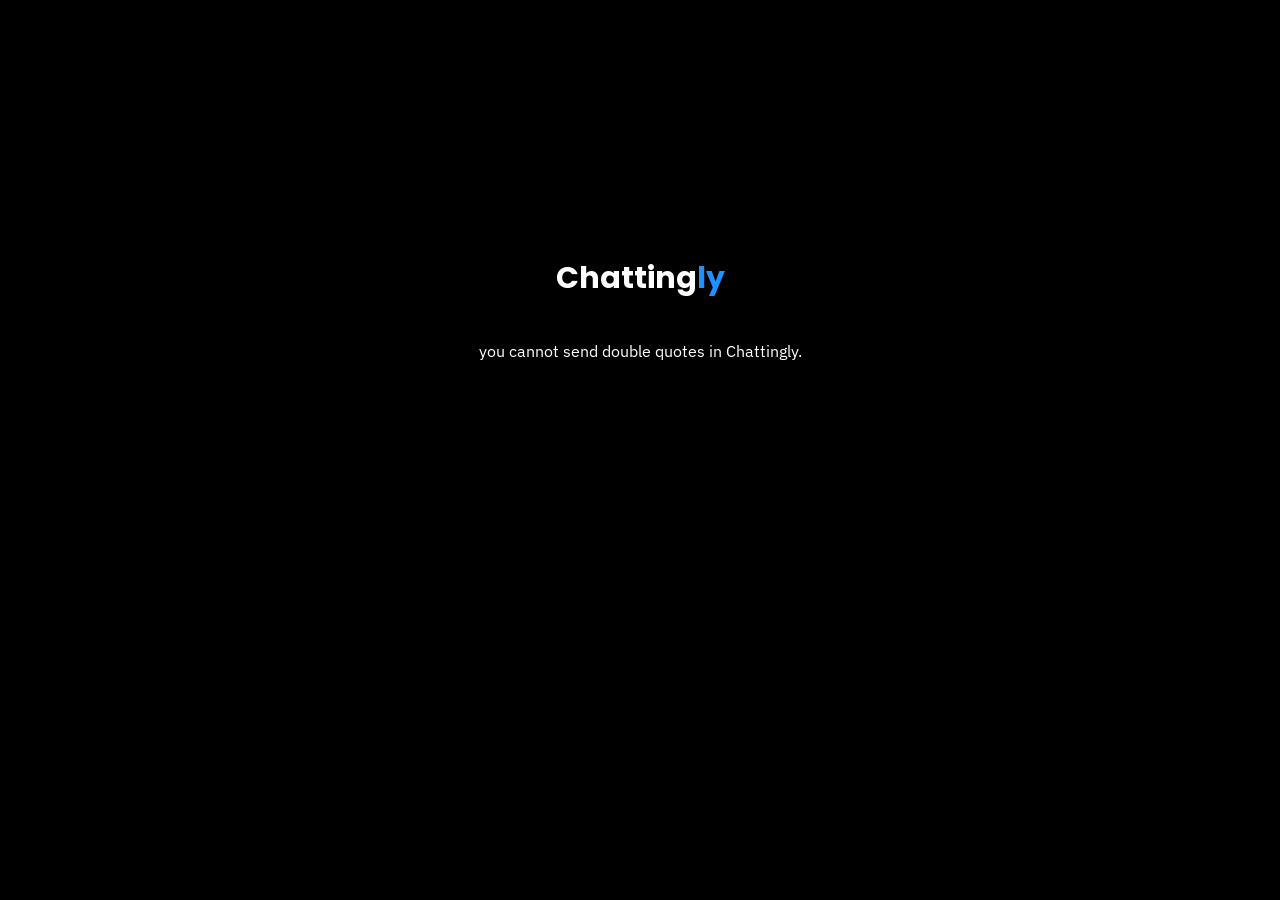
==== app/index.html @ 7ddf7298 "1.5" ====
<!DOCTYPE html>
<html lang="en" class='h-100'>

<head>
	<!-- Required meta tags -->
	<meta charset="utf-8">
	<meta name="viewport" content="width=device-width, initial-scale=1">
	<link rel="manifest" href="/app.webmanifest" />
	<link rel='icon'
		href='https://media.discordapp.net/attachments/911886961273348096/1081887631643791470/Untitled502_20230305160449.png?width=405&height=405'>
	<meta name="description"
		content="Upcoming Layout | Chattingly Let's you connect with all others, beyond the comfort zone!">
	<meta property="og:image"
		content="https://media.discordapp.net/attachments/911886961273348096/1081886285431574638/Untitled502_20230305155920.png?width=405&height=405">
	<link href='style.css' rel='stylesheet'>
	<link href="https://fonts.googleapis.com/icon?family=Material+Icons" rel="stylesheet">

	<title>Chattingly</title>

</head>

<body onfocus="focus()">
	<div id="overlay" style="text-align: center; padding-top:20vw; backdrop-filter: blur(5px);">
		<b class="titlea">Chatting<span style="color: dodgerblue">ly</span></b>
		<br><br><br>
		<a id="simt"></a>
	</div>
	<script>
		var facts = ["you cannot send double quotes in Chattingly.", "You can view the total members connected in the settings tab.", "The logo glows...", "you can hover messages to delete them from your device.", "you can simply start typing and we will focus the input automatically", "click enter while typing to send it.", "you can click on user badges.", "you can see your UID on your badge."]
		function on() {
			document.getElementById("overlay").style.display = "block";
			document.getElementById("simt").innerHTML = facts[Math.floor(Math.random() * facts.length) + 0];
		}

		function off() {
			document.getElementById("overlay").style.display = "none";
		}
	</script>
	<input id="aboutme" style="display: none;">
	<input id="icls" style="display: none;" type="color">
	<input id="username" style="display: none;">
	<script src="script.js" defer></script>
	<script src="/gl.js" defer></script>
	<div id="nav">
		<b class="title">Chatting<span style="color: dodgerblue">ly </span></b> BETA
		<div class="dropdown" style="float:right;">
			<b class="menuic dropbtn"><i class="material-icons">more_vert</i></b>
			<div class="dropdown-content">
				<a href="https://adthoughtsglobal.github.io/chattingly/"><i class="material-icons qusets">home</i> Home</a>
				<a onclick="document.getElementById('chat').innerHTML = '<p></p>'"><i
						class="material-icons qusets">delete_sweep</i> Clear Chat</a>
				<a onclick="openNav() "><i class="material-icons qusets">people</i> Member List</a>
				<a onclick="window.location.reload()"><i class="material-icons qusets">autorenew</i> Rejoin</a>
				<a onclick="location.href='https://adthoughtsglobal.github.io/chattingly/'"><i class="material-icons qusets">clear</i>Exit Group</a>
				<a onclick="location.href='https://discord.gg/guH5c5sT6w'"><i
						class="material-icons qusets">live_help</i>Support</a>
				<a onclick="refreshCSS()"><i
						class="material-icons qusets">repeat</i>Update CSS</a>
			</div>
		</div>
	</div>
	<div id="overlay2">
		<div class="custom-loader" style="margin: auto; margin-top: 180px"></div>
	</div>
	<script>
		function on2() {
			document.getElementById("overlay2").style.display = "block";
			document.getElementById("overlay2").style.opacity = "100%";
		}

		function off2() {
			document.getElementById("overlay2").style.opacity = "0%";
			document.getElementById("overlay2").style.display = "none";
		}
	</script>
	<div id="mySidenav" class="sidenav"></div>
	<div id="chat">
		<noscript>
			<p>No Javascript?</p>
			<img src="https://img.memegenerator.net/images/73374976.jpg" height="105px">
			<p>No, seriously, you need Javascript to access this site...</p>
		</noscript>
	</div>
	<div id="mess">
		<div class="drop2up">
		<input class="flex-item-left" id="message" placeholder="Send A Message.." autocomplete="off" onkeypress="knent()"
			onkeyup="fu2()" maxlength="100">
			
  <div class="drop2up-content" id="slashes">
    <a href="#" onclick="document.getElementById('message').value = '/img ' + prompt('Enter an image link: ') document.getElementById('send').click()">image - send and image</a>
  </div>
</div>
		<button class="flex-item-right" id="send" onclick="send()"><i class="material-icons">send</i></button><br>
		<a id="typing">...</a>
	</div>
	<script>
		function knent() {
			if (event.key === "Enter") {
				event.preventDefault();
				send();
			}
			if (document.getElementById("message").value.startsWith("/")) {
				document.getElementById("slashes").style.display = "block";
			} else {
				document.getElementById("slashes").style.display = "none";
			}
		};
	</script>
	<script>
		function openNav() {
			updatemem();
			document.getElementById("mySidenav").style.width = "250px";
			document.getElementById("main").style.marginLeft = "250px";
		}

		function closeNav() {
			document.getElementById("mySidenav").style.width = "0";
			document.getElementById("main").style.marginLeft = "0";
		}
	</script>

	<audio id="hh">
		<source src="https://cdn.discordapp.com/attachments/1087019533480493117/1087019533795082270/ping.mp3"
			type="audio/mp3">
	</audio>
	<div id="myModal7" class="modal7">
		<div class="modal-content7">
			<span class="close7">&times;</span>
			<p id="htoutmd">Some text in the Modal..</p>
		</div>
	</div>

	<script>
		var modal7 = document.getElementById("myModal7");

		var span7 = document.getElementsByClassName("close7")[0];

		function htmlout(value) {
			document.getElementById("htoutmd").innerHTML = value;
			modal7.style.display = "block";
		}

		span7.onclick = function () {
			modal7.style.display = "none";
		}

		window.onclick = function (event) {
			if (event.target == modal7) {
				modal7.style.display = "none";
			}
		}
	</script>

	<div id="myModal3" onclick="document.getElementById('myModal3').style.display = 'none';" class="modalmp">
		<div class="modalmp-content" style="-webkit-user-select: none;  -ms-user-select: none; user-select: none;"
			id="mpmoc">
			<h1 id="showout2">User</h1>
			<sup><kbd id="showout3">UID Is not available</kbd></sup>
			<p>Connected with <b class="title">Chatting<span style="color: dodgerblue">ly</span></b></p>
			<a id="uionoff">Loading...</a> | <div class="btngrp"><button class="btn5" onclick="pinghim()">Ping</button><button class="btn5" onclick="dmhim()">Direct Message</button></div>
			<hr>
			<p id="about" style="resize: none;" class='smptx'>A Random Person In Chattingly</p>
		</div>
	</div>
	<script>
		var modal3 = document.getElementById("myModal3");
		window.onclick = function (event) {
			if (event.target == modal3) {
				modal3.style.display = "none";
			}
		}
	</script>
	<!-- The Modal -->
	<div id="myModalim" class="modalim">
		<span class="closeim">&times;</span>
		<img class="modal-contentim" id="img01">
		<div id="captionim"></div>
	</div>
	<script>
		// Get the modal
		var modalim = document.getElementById("myModalim");
		// Get the image and insert it inside the modal - use its "alt" text as a caption
		var modalImg = document.getElementById("img01");
		var captionText = document.getElementById("captionim");
		function showimg(valim) {
			modalim.style.display = "block";
			modalImg.src = valim.src;
			captionText.innerHTML = valim.alt;
		}

		// Get the <span> element that closes the modal
		var spanim = document.getElementsByClassName("closeim")[0];

		// When the user clicks on <span> (x), close the modal
		spanim.onclick = function () {
			modalim.style.display = "none";
		}
	</script>
</body>
---- app/style.css ----
@import url('https://fonts.googleapis.com/css2?family=IBM+Plex+Sans:wght@500&display=swap&family=Poppins:wght@300');

:root {
  --main-color: #3498db;
}

html {
	scroll-behavior: smooth;
	width: 100%;
}

::-webkit-scrollbar {
	width: 2px;
}
::-webkit-scrollbar-track {
	background: black;
}

::-webkit-scrollbar-thumb {
	background: #7d7d7d;
}

::-webkit-scrollbar-thumb:hover {
	background: #525252;
}

body {
	background: rgb(14, 17, 20);
	font-family: 'IBM Plex Sans', sans-serif;
	color: #fff;
	user-select: none;
	margin: 0;
	transition: 0.2s;
}

#nav {
  background-color: #121212;
  padding: 15px;
	position: fixed;
	z-index: 50;
	width: calc(100vw - 27px);
}

.dropbtn {
	background-color: transparent;
	color: #fff;
  border: none;
  cursor: pointer;
}

.dropdown {
  position: relative;
  display: inline-block;
}

.dropdown-content {
  display: none;
  position: absolute;
  right: 0;
  min-width: 160px;
  box-shadow: rgba(50, 50, 93, 0.25) 0px 6px 12px -2px, rgba(0, 0, 0, 0.2) 0px 3px 7px -3px;
  z-index: 1;
	transform: translate(4px, 0px);
	border-radius: 5px;
	background-color: #242424;
	border: 1px solid grey;
}

.dropdown-content i {
	font-size: 20px;
    transform: translate(-5px, 4px);
}

.dropdown-content a {
  color: #fafafa;
  padding: 12px 16px;
  text-decoration: none;
  display: block;
	border-radius: 10px;
}

.dropdown-content a:hover {
	border-radius: 10px;
	background-color: #383838;
}

.dropdown:hover .dropdown-content {
  display: block;
}

.msgtxt {
	display: block;
    transform: translate(6px, 0px);
	border-radius: 5px;
  border: none;
  outline: 0;
  cursor: text;
	resize: none;
	width: 80%;
	color: #fff;
}

@keyframes example {
  0%   {text-shadow: 0px 0px 14px rgba(0, 171, 255, 1);}
  50%  {text-shadow: 0px 0px 2px rgba(0, 171, 255, 1);}
	100%   {text-shadow: 0px 0px 14px rgba(0, 171, 255, 1);}
}

.titlea {
	font-size: 30px;
	font-family: "poppins", sans-serif;
  animation-name: example;
  animation-duration: 1s;
  animation-iteration-count: infinite;
	margin-bottom: 60px;
}

.title {
	font-size: 18px;
	font-family: "poppins", sans-serif;
  animation-name: example;
  animation-duration: 2s;
  animation-iteration-count: infinite;
}

.unms {
	border-radius: 5px;
	padding: 2px 6px;
	background-color: transparent;
	color: #fff;
	font-size: 12px;
	margin-right: 10px;
	border: solid 1px transparent;
	transition: 0.2s;
}

.unms:hover {
	border: solid 1px #595959;
}
.mh {
	margin: 2px;
	border-radius: 10px;
	padding:5px;
	font-size: 15px;
	transition: background 0.5s;
}
.mh:hover {
	background-color: #171717;
}

.mh:hover .delbtn {
	display: inline-block;
}

.mh img {
	height: 200px;
	margin-top: 10px;
}

#mess {
    bottom: 0px;
    text-align: center;
    position: fixed;
    overflow-x: none;
    width: 100vw;
    z-index: 50;
    background-color: #121212;
    padding: 10px 0px;
	box-sizing: border-box;
}

#message {
    padding: 10px 10px;
    background-color: #212121;
    border: none;
    border-radius: 14px;
    color: #fff;
	  font-family: "IBM Plex Sans", sans-serif;
}

#message:focus {
	outline: none;
}

#send {
    border: none;
    border-radius: 14px;
	  padding: 4px 13px;
	  transition: background 0.2s;
	font-size: 8px;
	    transform: translate(0px, 5px);
}

#send:hover {
	background-color: var(--main-color);
	color: #fff;
}

#overlay {
  position: fixed;
  display: none;
  width: 100%;
  height: 100%;
  top: 0;
  left: 0;
  right: 0;
  bottom: 0;
  background-color: #000000;
  z-index: 98;
	color: #fff;
  cursor: pointer;
	text-align: center;
}

#simt {
	margin-top: 30px;
}

.bsp1 {
	background-color: transparent;
	border: 1px solid var(--main-color);
	color: #fff;
	border-radius: 5px;
	padding: 5px 10px;
}

.bsp1:hover {
	background-color: var(--main-color);
}

#chat {
	padding: 15px;
	padding-bottom: 100px;
	padding-top: 70px;
}

.datewith{
	font-size: 10px;
	opacity: 0%;
}

.mh:hover .datewith {
	opacity: 100%;
}

hr {
    border: 0;
    height: 0;
    border-top: 1px solid rgba(0, 0, 0, 0.1);
    border-bottom: 1px solid rgba(255, 255, 255, 0.2);
}

.infocon {
	padding: 15px 25px;
	box-shadow: rgba(50, 50, 93, 0.25) 0px 30px 60px -12px inset, rgba(0, 0, 0, 0.2) 0px 18px 36px -18px inset;
	background: rgb(31,42,64);
background: linear-gradient(18deg, var(--dark-color) 10%, var(--main-color) 89%);
	border-radius: 13px;
}

.delbtn {
	display: none;
	float: right; 
	color: #ffffff;
	border: 1px solid #4a4a4a;
	background-color: transparent;
	border-radius: 5px;
	margin-left: 5px;
	padding: 3px;
}

.delbtn material-icons {
    transform: translate(1px, 2px);
}

button {
	transition: 0.2s;
	font-family: "poppins", sans-serif;
}

input {
	transition: 0.2s;
	font-family: "poppins", sans-serif;
}

.img-thumbnail:hover {
	filter: brightness(110%);
}


.sidenav {
  height: 100%;
  width: 0;
  position: fixed;
  z-index: 60;
  top: 0;
  right: 0;
  background-color: #111;
  overflow-x: hidden;
  transition: 0.5s;
  padding-top: 60px;
}

.sidenav a {
  padding: 8px 8px 8px 32px;
  text-decoration: none;
  font-size: 25px;
  color: #818181;
  display: block;
  transition: 0.2s;
}

.sidenav a:hover {
  color: #f1f1f1;
}

.sidenav .closebtn {
  position: absolute;
  top: 0;
  left: 25px;
  font-size: 36px;
  margin-right: 50px;
}


/* The Modal (background) */
.modalmp {
  display: none; /* Hidden by default */
  position: fixed; /* Stay in place */
  z-index: 1; /* Sit on top */
  padding-top: 70px; /* Location of the box */
  left: 0;
  top: 0;
  width: 100%; /* Full width */
  height: 100%; /* Full height */
  overflow: auto; /* Enable scroll if needed */
  background-color: rgba(0,0,0,0.4); /* Black w/ opacity */
}

/* Modal Content */
.modalmp-content {
	color: #fff;
  margin: auto;
  padding: 2px 20px;
	height: 326px;
  border: 1px solid #888;
  width: 50vw;
  object-fit: scale-down;
	padding-bottom: 10px;
	border-radius: 15px;
	transition: 0.2s;
}

.custom-loader {
  width:25px;
  height:25px;
  border-radius:50%;
	margin: auto;
  border:4px solid;
  border-color:#5EC7F4 #0000;
  animation:s1 0.5s infinite;
}
@keyframes s1 {to{transform: rotate(.5turn)}}

#overlay2 {
	transition: 0.2s;
  position: fixed; /* Sit on top of the page content */
  opacity: 0%;
	display: none;
  width: 100%; /* Full width (cover the whole page) */
  height: 100%; /* Full height (cover the whole page) */
  top: 0;
  left: 0;
  right: 0;
  bottom: 0;
  backdrop-filter: blur(5px) ; /* Black background with opacity */
  z-index: 99; /* Specify a stack order in case you're using a different order for other elements */
}

.modal7 {
  display: none; /* Hidden by default */
  position: fixed; /* Stay in place */
  z-index: 1; /* Sit on top */
  padding-top: 100px; /* Location of the box */
  left: 0;
  top: 0;
  width: 100%; /* Full width */
  height: 100%; /* Full height */
  overflow: auto; /* Enable scroll if needed */
  background-color: rgb(0,0,0); /* Fallback color */
  background-color: rgba(0,0,0,0.4); /* Black w/ opacity */
}

/* Modal Content */
.modal-content7 {
  background-color: #fefefe;
  margin: auto;
  padding: 20px;
  border: 1px solid #888;
  width: 80%;
}

/* The Close Button */
.close7 {
  color: #aaaaaa;
  float: right;
  font-size: 28px;
  font-weight: bold;
}

.close7:hover,
.close7:focus {
  color: #000;
  text-decoration: none;
  cursor: pointer;
}

.flex-container {
  display: flex;
  flex-direction: row;
  font-size: 30px;
  text-align: center;
}

.flex-item-left {
  background-color: #f1f1f1;
  padding: 10px;
  width: calc(70vw - 0px);
}

.flex-item-right {
  width: 15vw;
}

#about {
	padding: 10px;
	border-radius: 10px;
	background-color: #141414;
}


@media screen and (max-width: 400px) {
	.modalmp-content{
		width: 80vw;
		height: 400px;
	}
}


#myImg {
  border-radius: 5px;
  cursor: pointer;
  transition: 0.2s;
}

#myImg:hover {opacity: 0.7;}

/* The Modal (background) */
.modalim {
  display: none; /* Hidden by default */
  position: fixed; /* Stay in place */
  z-index: 99; /* Sit on top */
  padding-top: 100px; /* Location of the box */
  left: 0;
  top: 0;
  width: 100%; /* Full width */
  height: 100%; /* Full height */
  overflow: auto; /* Enable scroll if needed */
  background-color: rgb(0,0,0); /* Fallback color */
  background-color: rgba(0,0,0,0.9); /* Black w/ opacity */
}

/* Modal Content (image) */
.modal-contentim {
  margin: auto;
  display: block;
  width: 80%;
  max-width: 700px;
}

/* Caption of Modal Image */
#captionim {
  margin: auto;
  display: block;
  width: 80%;
  max-width: 700px;
  text-align: center;
  color: #ccc;
  padding: 10px 0;
  height: 150px;
}

/* Add Animation */
.modal-contentim, #captionim {  
  -webkit-animation-name: zoom;
  -webkit-animation-duration: 0.6s;
  animation-name: zoom;
  animation-duration: 0.2s;
}

@-webkit-keyframes zoom {
  from {transform: scale(0.6) rotateX(-34deg) rotateY(-40deg) rotateZ(0deg) translateX(-60px) translateY(0px) translateZ(0px) skewX(0deg) skewY(0deg);} 
  to {transform: scale(1) rotateX(0deg) rotateY(0deg) rotateZ(0deg) translateX(0px) translateY(0px) translateZ(0px) skewX(0deg) skewY(0deg);
}
}

@keyframes zoom {
  from {transform: scale(0.6) rotateX(-34deg) rotateY(-40deg) rotateZ(0deg) translateX(-60px) translateY(0px) translateZ(0px) skewX(0deg) skewY(0deg);} 
  to {transform: scale(1) rotateX(0deg) rotateY(0deg) rotateZ(0deg) translateX(0px) translateY(0px) translateZ(0px) skewX(0deg) skewY(0deg);
}
}

/* The Close Button */
.closeim {
  position: absolute;
  top: 15px;
  right: 35px;
  color: #f1f1f1;
  font-size: 40px;
  font-weight: bold;
  transition: 0.2s;
}

.closeim:hover,
.closeim:focus {
  color: #bbb;
  text-decoration: none;
  cursor: pointer;
}

/* 100% Image Width on Smaller Screens */
@media only screen and (max-width: 700px){
  .modal-contentim {
    width: 100%;
  }
}

.delbtn:hover {
	background-color: var(--main-color);
}

.enex {
	transform: translate(0px, 2px);
	color: #00c200;
}

.enexl {
	transform: translate(0px, 3px);
	color: #c21300;
}

.menuic2{
	transform: translate(30px, 12px);
    float: left;
}

.btn5 {
  border-radius: 5px;
  font-size: 13px;
	border: none;
  background-color: transparent;
  color: white;
  transition: 0.2s;
}

.btn5:hover {
  text-decoration: underline;
}

.btngrp {
	background-color: #0d0d0d;
	display: inline-block;
	border-radius: 5px;
}

#uionoff {
	width: 71px;
	display: inline-block;
}

@keyframes google-loading {
  0% {
    transform: rotate(0deg);
    animation-timing-function: linear;
  }
  25% {
    transform: rotate(90deg);
    animation-timing-function: ease-in;
  }
  50% {
    transform: rotate(180deg);
    animation-timing-function: linear;
  }
  75% {
    transform: rotate(270deg);
    animation-timing-function: ease-out;
  }
  100% {
    transform: rotate(360deg);
    animation-timing-function: linear;
  }
}

.google-loading-container {
  position: fixed;
  width: 10px;
  height: 10px;
  justify-content: center;
  align-items: center;
  transform-origin: center center;
	transform: translate(21px, -13px);
}

.google-loading {
  width: 10px;
  height: 10px;
  border-radius: 50%;
  border: 4px solid var(--main-color);
  border-top-color: transparent;
  animation: google-loading 0.5s linear infinite;
}

.drop2up {
  position: relative;
  display: inline-block;
	border-radius: 10px;
}

.drop2up-content {
  display: none;
  position: absolute;
  background-color: #1c1c1c;
  min-width: 160px;
  bottom: 50px;
  z-index: 1;
	border-radius: 10px;
}

.drop2up-content a {
  color: white;
  padding: 12px 16px;
  text-decoration: none;
  display: block;
	background-color: #171717;
	border-radius: 10px;
}

.drop2up-content a:hover {
	background-color: #292929;
	border-radius: 10px;
}
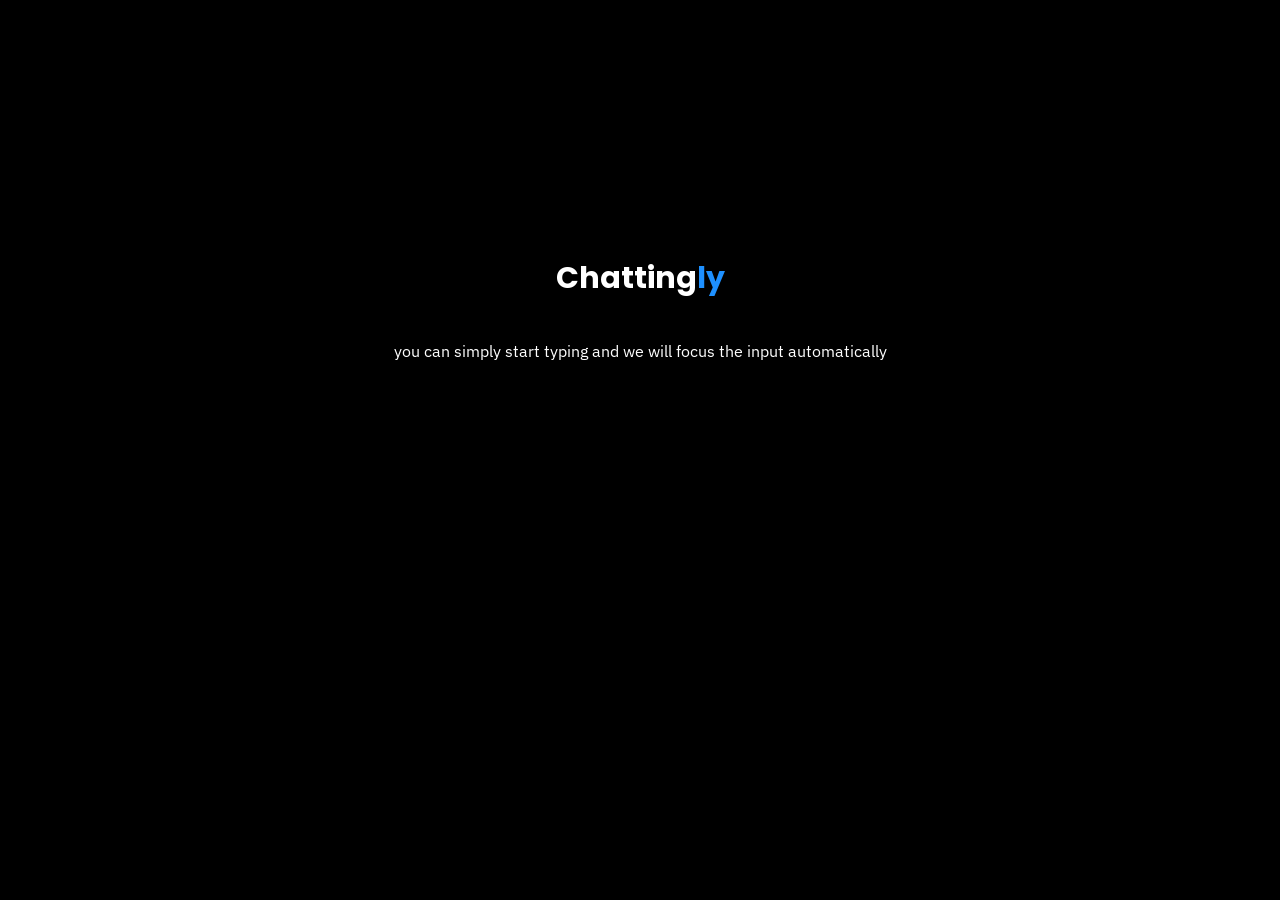
==== commit c160317e: "git to net fixes" ====
--- a/app/index.html
+++ b/app/index.html
@@ -46,12 +46,12 @@
 		<div class="dropdown" style="float:right;">
 			<b class="menuic dropbtn"><i class="material-icons">more_vert</i></b>
 			<div class="dropdown-content">
-				<a href="https://adthoughtsglobal.github.io/chattingly/"><i class="material-icons qusets">home</i> Home</a>
+				<a href="/"><i class="material-icons qusets">home</i> Home</a>
 				<a onclick="document.getElementById('chat').innerHTML = '<p></p>'"><i
 						class="material-icons qusets">delete_sweep</i> Clear Chat</a>
 				<a onclick="openNav() "><i class="material-icons qusets">people</i> Member List</a>
 				<a onclick="window.location.reload()"><i class="material-icons qusets">autorenew</i> Rejoin</a>
-				<a onclick="location.href='https://adthoughtsglobal.github.io/chattingly/'"><i class="material-icons qusets">clear</i>Exit Group</a>
+				<a onclick="location.href='/'"><i class="material-icons qusets">clear</i>Exit Group</a>
 				<a onclick="location.href='https://discord.gg/guH5c5sT6w'"><i
 						class="material-icons qusets">live_help</i>Support</a>
 				<a onclick="refreshCSS()"><i
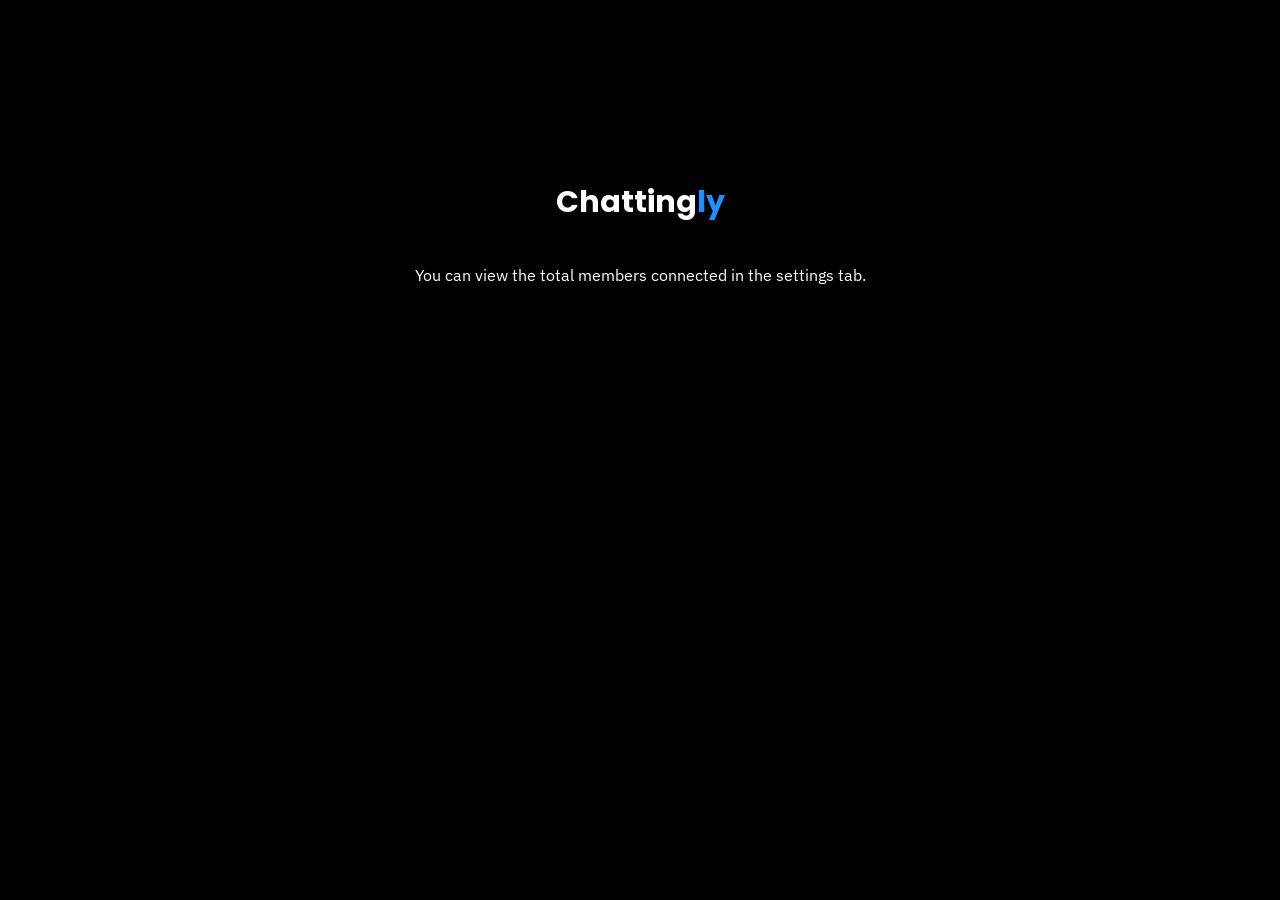
==== commit de102834: "made loading padding better" ====
--- a/app/index.html
+++ b/app/index.html
@@ -20,7 +20,7 @@
 </head>
 
 <body onfocus="focus()">
-	<div id="overlay" style="text-align: center; padding-top:20vw; backdrop-filter: blur(5px);">
+	<div id="overlay" style="text-align: center; padding-top:20vh; backdrop-filter: blur(5px);">
 		<b class="titlea">Chatting<span style="color: dodgerblue">ly</span></b>
 		<br><br><br>
 		<a id="simt"></a>
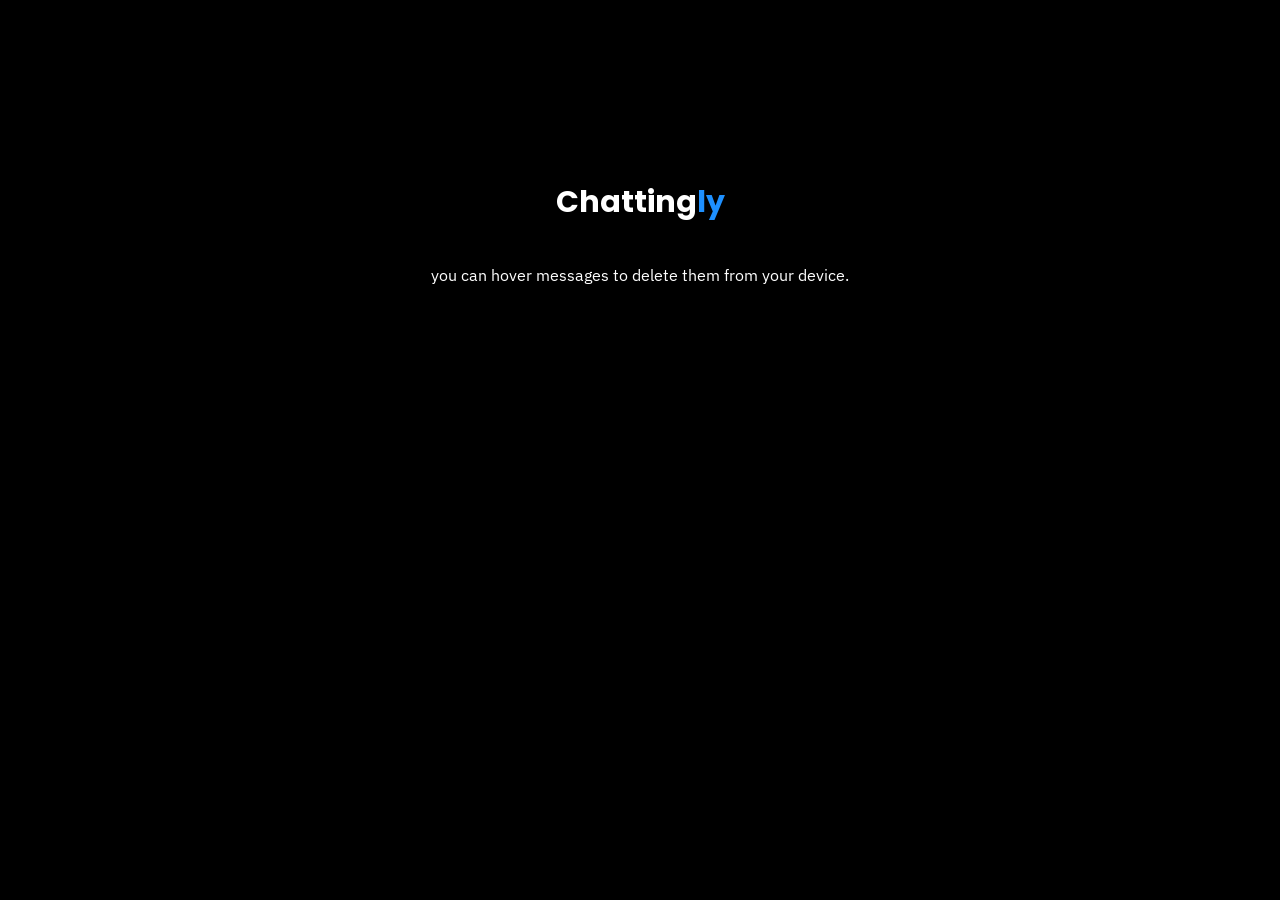
==== commit 4c6666b1: "Update index.html" ====
--- a/app/index.html
+++ b/app/index.html
@@ -5,7 +5,7 @@
 	<!-- Required meta tags -->
 	<meta charset="utf-8">
 	<meta name="viewport" content="width=device-width, initial-scale=1">
-	<link rel="manifest" href="/app.webmanifest" />
+	<link rel="manifest" href="manifest.json" />
 	<link rel='icon'
 		href='https://media.discordapp.net/attachments/911886961273348096/1081887631643791470/Untitled502_20230305160449.png?width=405&height=405'>
 	<meta name="description"
@@ -196,4 +196,4 @@
 			modalim.style.display = "none";
 		}
 	</script>
-</body>+</body>
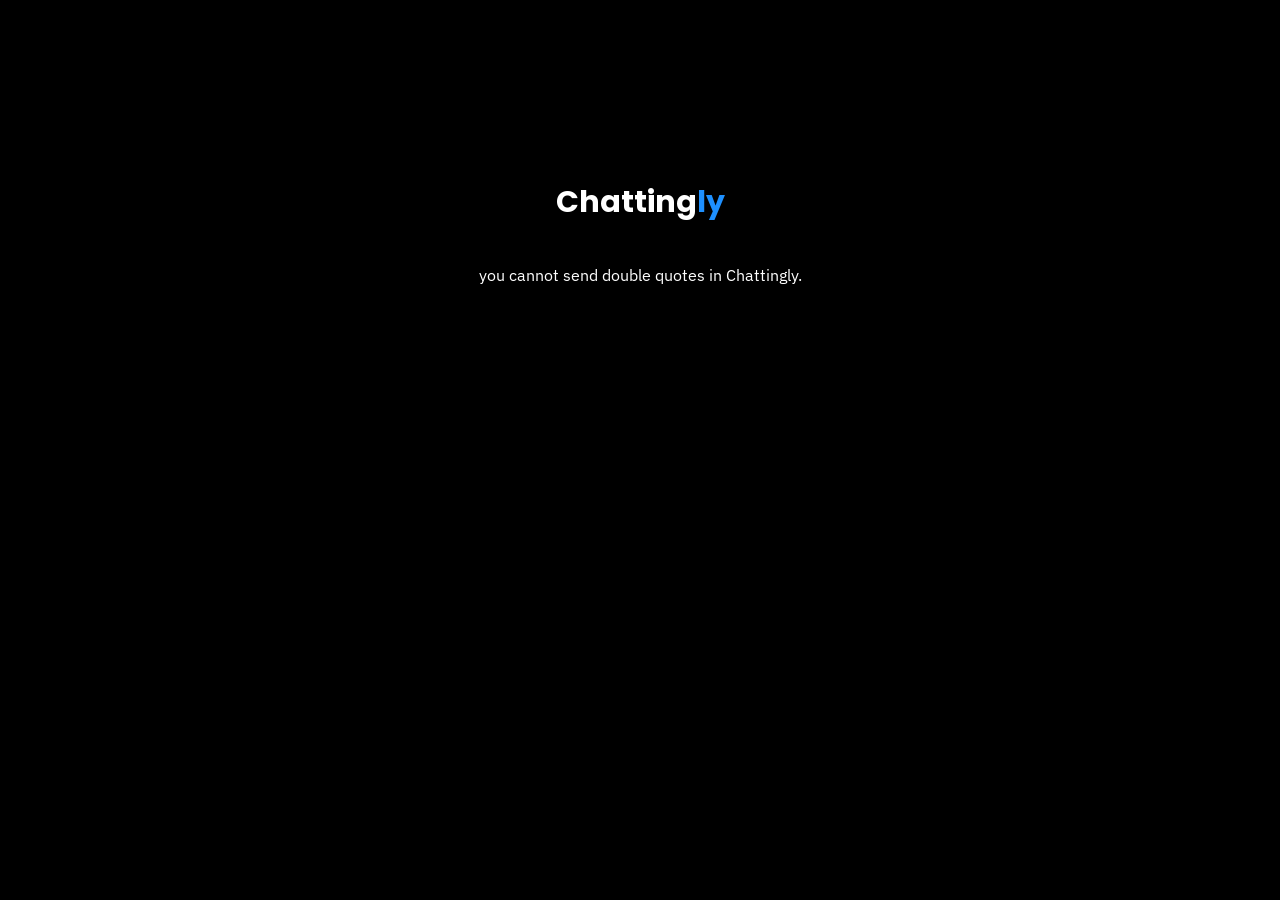
==== commit 56437ab6: "Update index.html" ====
--- a/app/index.html
+++ b/app/index.html
@@ -5,7 +5,7 @@
 	<!-- Required meta tags -->
 	<meta charset="utf-8">
 	<meta name="viewport" content="width=device-width, initial-scale=1">
-	<link rel="manifest" href="manifest.json" />
+	<link rel="manifest" href="/manifest.json" />
 	<link rel='icon'
 		href='https://media.discordapp.net/attachments/911886961273348096/1081887631643791470/Untitled502_20230305160449.png?width=405&height=405'>
 	<meta name="description"
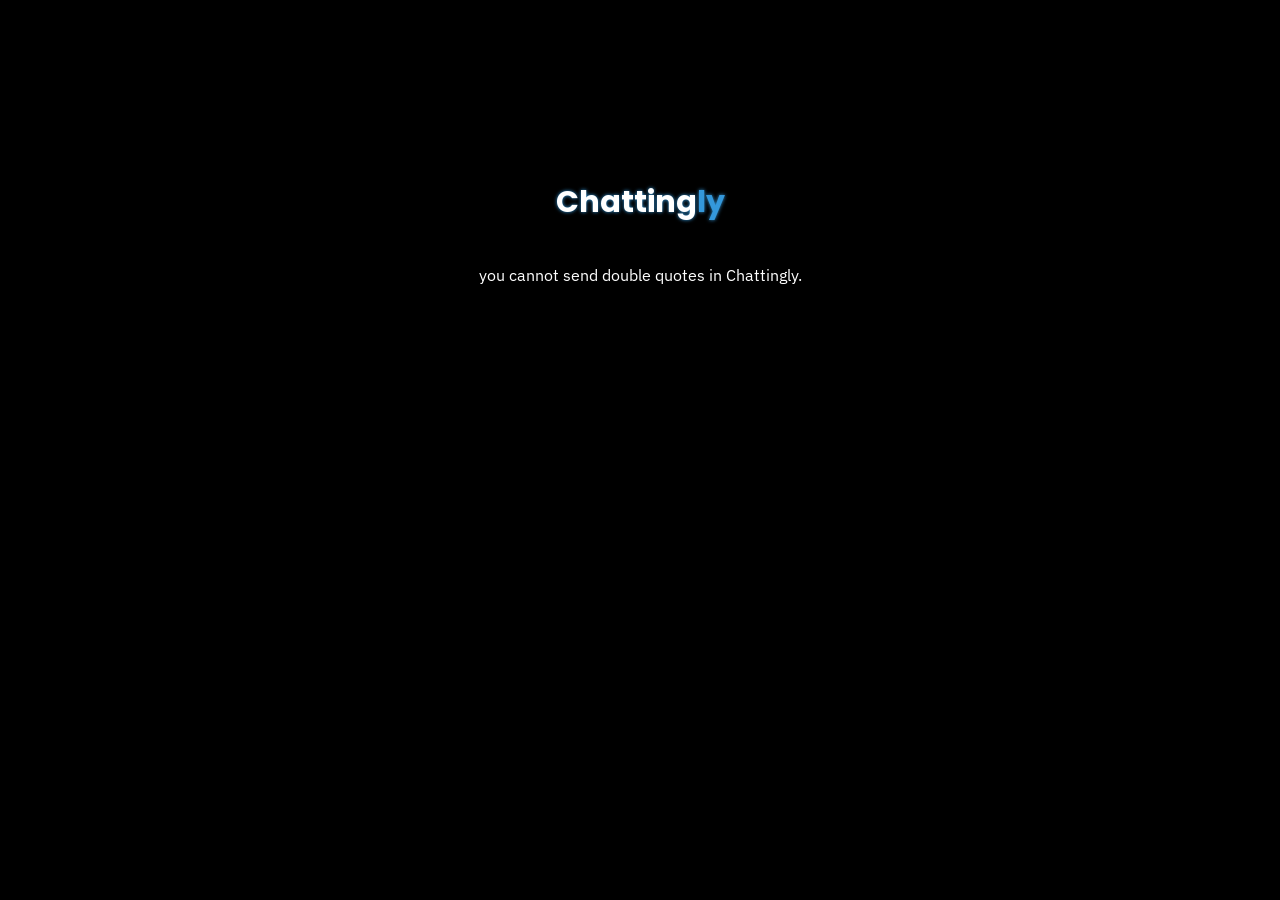
==== commit a5bd7d90: "11" ====
--- a/app/index.html
+++ b/app/index.html
@@ -5,7 +5,8 @@
 	<!-- Required meta tags -->
 	<meta charset="utf-8">
 	<meta name="viewport" content="width=device-width, initial-scale=1">
-	<link rel="manifest" href="/manifest.json" />
+	<link rel="manifest" href="/app.webmanifest" />
+	<meta name="google-site-verification" content="6eI-oO5eIMB2N2yrKK-TK0tdwG3aLXRHWWMuQHT83Uk" />
 	<link rel='icon'
 		href='https://media.discordapp.net/attachments/911886961273348096/1081887631643791470/Untitled502_20230305160449.png?width=405&height=405'>
 	<meta name="description"
@@ -21,19 +22,28 @@
 
 <body onfocus="focus()">
 	<div id="overlay" style="text-align: center; padding-top:20vh; backdrop-filter: blur(5px);">
-		<b class="titlea">Chatting<span style="color: dodgerblue">ly</span></b>
+		<b class="titlea">Chatting<span style="color: var(--main-color);">ly</span></b>
 		<br><br><br>
 		<a id="simt"></a>
 	</div>
-	<script>
-		var facts = ["you cannot send double quotes in Chattingly.", "You can view the total members connected in the settings tab.", "The logo glows...", "you can hover messages to delete them from your device.", "you can simply start typing and we will focus the input automatically", "click enter while typing to send it.", "you can click on user badges.", "you can see your UID on your badge."]
+	<div id="mother">
+	<script>
+		var facts = ["you cannot send double quotes in Chattingly.", "You can view the total members connected in the settings tab.", "The logo glows...", "you can hover messages to delete them from your device.", "you can simply start typing and we will focus the input automatically", "click enter while typing to send it.", "you can click on user badges.", "you can see your UID on your badge.", "type in a slash followed by anything for a slash command"]
 		function on() {
+			document.getElementById("overlay").style.opacity= "0%";
 			document.getElementById("overlay").style.display = "block";
+			document.getElementById("overlay").style.opacity= "100%";
 			document.getElementById("simt").innerHTML = facts[Math.floor(Math.random() * facts.length) + 0];
 		}
 
 		function off() {
-			document.getElementById("overlay").style.display = "none";
+			document.getElementById("overlay").style.opacity = "100%";
+			document.getElementById("overlay").style.display = "block";
+			document.getElementById("overlay").style.opacity = "0%";
+			setTimeout(function() {
+  document.getElementById("overlay").style.display = "none";
+}, 500);
+
 		}
 	</script>
 	<input id="aboutme" style="display: none;">
@@ -42,7 +52,7 @@
 	<script src="script.js" defer></script>
 	<script src="/gl.js" defer></script>
 	<div id="nav">
-		<b class="title">Chatting<span style="color: dodgerblue">ly </span></b> BETA
+		<b class="title" onclick="location.href = '/'">Chatting<span style="color: var(--main-color);">ly </span></b> BETA
 		<div class="dropdown" style="float:right;">
 			<b class="menuic dropbtn"><i class="material-icons">more_vert</i></b>
 			<div class="dropdown-content">
@@ -51,14 +61,31 @@
 						class="material-icons qusets">delete_sweep</i> Clear Chat</a>
 				<a onclick="openNav() "><i class="material-icons qusets">people</i> Member List</a>
 				<a onclick="window.location.reload()"><i class="material-icons qusets">autorenew</i> Rejoin</a>
-				<a onclick="location.href='/'"><i class="material-icons qusets">clear</i>Exit Group</a>
 				<a onclick="location.href='https://discord.gg/guH5c5sT6w'"><i
 						class="material-icons qusets">live_help</i>Support</a>
-				<a onclick="refreshCSS()"><i
-						class="material-icons qusets">repeat</i>Update CSS</a>
+				<a onclick="refreshCSS()"><i class="material-icons qusets">repeat</i>Update CSS</a>
+				<!--<a onclick="document.getElementById('myDialogs').showModal(); "><i
+						class="material-icons qusets">settings_applications</i> Settings</a>-->
 			</div>
 		</div>
 	</div>
+	<dialog id="myDialogs">
+		<h1>Settings</h1>
+		<div class="square-div" onclick="document.getElementById('myDialogs').close();">
+			<i class="material-icons qusets">close</i>
+			<span class="label">Close</span>
+		</div>
+
+		<div class="square-div">
+  <label class="option">
+    <input type="checkbox">
+    <span class="checkmark"></span><br>
+    <span class="label">Ping Sounds on all messages</span>
+  </label>
+</div>
+
+	</dialog>
+
 	<div id="overlay2">
 		<div class="custom-loader" style="margin: auto; margin-top: 180px"></div>
 	</div>
@@ -83,13 +110,15 @@
 	</div>
 	<div id="mess">
 		<div class="drop2up">
-		<input class="flex-item-left" id="message" placeholder="Send A Message.." autocomplete="off" onkeypress="knent()"
-			onkeyup="fu2()" maxlength="100">
-			
-  <div class="drop2up-content" id="slashes">
-    <a href="#" onclick="document.getElementById('message').value = '/img ' + prompt('Enter an image link: ') document.getElementById('send').click()">image - send and image</a>
-  </div>
-</div>
+			<input class="flex-item-left" id="message" placeholder="Send A Message.." autocomplete="off"
+				onkeypress="knent()" onkeyup="fu2()" maxlength="100">
+
+			<div class="drop2up-content" id="slashes">
+				<a onclick="insertimg()">image - send and image</a>
+				<a onclick="navigator.vibrate([100, 200, 100, 200, 300, 200, 100, 200, 100, 200, 300, 200, 100, 200, 100, 200, 300, 200]);
+">Make a funny vibration</a>
+			</div>
+		</div>
 		<button class="flex-item-right" id="send" onclick="send()"><i class="material-icons">send</i></button><br>
 		<a id="typing">...</a>
 	</div>
@@ -157,7 +186,9 @@
 			<h1 id="showout2">User</h1>
 			<sup><kbd id="showout3">UID Is not available</kbd></sup>
 			<p>Connected with <b class="title">Chatting<span style="color: dodgerblue">ly</span></b></p>
-			<a id="uionoff">Loading...</a> | <div class="btngrp"><button class="btn5" onclick="pinghim()">Ping</button><button class="btn5" onclick="dmhim()">Direct Message</button></div>
+			<a id="uionoff">Loading...</a> | <div class="btngrp"><button class="btn5"
+					onclick="pinghim()">Ping</button><button class="btn5" onclick="dmhim()">Direct Message</button>
+			</div>
 			<hr>
 			<p id="about" style="resize: none;" class='smptx'>A Random Person In Chattingly</p>
 		</div>
@@ -196,4 +227,5 @@
 			modalim.style.display = "none";
 		}
 	</script>
-</body>
+	</div>
+</body>
--- a/app/style.css
+++ b/app/style.css
@@ -1,7 +1,7 @@
 @import url('https://fonts.googleapis.com/css2?family=IBM+Plex+Sans:wght@500&display=swap&family=Poppins:wght@300');
 
 :root {
-  --main-color: #3498db;
+	--main-color: #3498db;
 }
 
 html {
@@ -12,6 +12,7 @@
 ::-webkit-scrollbar {
 	width: 2px;
 }
+
 ::-webkit-scrollbar-track {
 	background: black;
 }
@@ -25,7 +26,7 @@
 }
 
 body {
-	background: rgb(14, 17, 20);
+	background: rgb(28 28 28);
 	font-family: 'IBM Plex Sans', sans-serif;
 	color: #fff;
 	user-select: none;
@@ -34,48 +35,51 @@
 }
 
 #nav {
-  background-color: #121212;
-  padding: 15px;
-	position: fixed;
-	z-index: 50;
-	width: calc(100vw - 27px);
+    padding: 15px;
+    position: fixed;
+    z-index: 50;
+    width: calc(100vw - 59px);
+    background-color: rgba(46, 46, 46, 0.5);
+    margin: 15px;
+    border-radius: 10px;
+    backdrop-filter: blur(13px);
 }
 
 .dropbtn {
 	background-color: transparent;
 	color: #fff;
-  border: none;
-  cursor: pointer;
+	border: none;
+	cursor: pointer;
 }
 
 .dropdown {
-  position: relative;
-  display: inline-block;
+	position: relative;
+	display: inline-block;
 }
 
 .dropdown-content {
-  display: none;
-  position: absolute;
-  right: 0;
-  min-width: 160px;
-  box-shadow: rgba(50, 50, 93, 0.25) 0px 6px 12px -2px, rgba(0, 0, 0, 0.2) 0px 3px 7px -3px;
-  z-index: 1;
-	transform: translate(4px, 0px);
-	border-radius: 5px;
-	background-color: #242424;
-	border: 1px solid grey;
+	display: none;
+    position: absolute;
+    right: 0;
+    min-width: 160px;
+    box-shadow: rgba(50, 50, 93, 0.25) 0px 6px 12px -2px, rgba(0, 0, 0, 0.3) 0px 3px 7px -3px;
+    z-index: 1;
+    border-radius: 10px;
+    background-color: #242424;
+    transform: translate(14px, 28px);
+    border: 1px solid grey;
 }
 
 .dropdown-content i {
 	font-size: 20px;
-    transform: translate(-5px, 4px);
+	transform: translate(-5px, 4px);
 }
 
 .dropdown-content a {
-  color: #fafafa;
-  padding: 12px 16px;
-  text-decoration: none;
-  display: block;
+	color: #fafafa;
+	padding: 12px 16px;
+	text-decoration: none;
+	display: block;
 	border-radius: 10px;
 }
 
@@ -85,42 +89,51 @@
 }
 
 .dropdown:hover .dropdown-content {
-  display: block;
+	display: block;
 }
 
 .msgtxt {
 	display: block;
-    transform: translate(6px, 0px);
+	transform: translate(6px, 0px);
 	border-radius: 5px;
-  border: none;
-  outline: 0;
-  cursor: text;
+	border: none;
+	outline: 0;
+	cursor: text;
 	resize: none;
 	width: 80%;
 	color: #fff;
 }
 
 @keyframes example {
-  0%   {text-shadow: 0px 0px 14px rgba(0, 171, 255, 1);}
-  50%  {text-shadow: 0px 0px 2px rgba(0, 171, 255, 1);}
-	100%   {text-shadow: 0px 0px 14px rgba(0, 171, 255, 1);}
+	0% {
+		text-shadow: 0px 0px 14px var(--main-color);
+	}
+
+	50% {
+		text-shadow: 0px 0px 2px var(--main-color);
+	}
+
+	100% {
+		text-shadow: 0px 0px 14px var(--main-color);
+	}
 }
 
 .titlea {
 	font-size: 30px;
 	font-family: "poppins", sans-serif;
-  animation-name: example;
-  animation-duration: 1s;
-  animation-iteration-count: infinite;
+	animation-name: example;
+	animation-duration: 1s;
+	animation-iteration-count: infinite;
 	margin-bottom: 60px;
 }
 
 .title {
 	font-size: 18px;
 	font-family: "poppins", sans-serif;
-  animation-name: example;
-  animation-duration: 2s;
-  animation-iteration-count: infinite;
+	animation-name: example;
+	animation-duration: 2s;
+	animation-iteration-count: infinite;
+	cursor: pointer;
 }
 
 .unms {
@@ -137,13 +150,15 @@
 .unms:hover {
 	border: solid 1px #595959;
 }
+
 .mh {
 	margin: 2px;
 	border-radius: 10px;
-	padding:5px;
+	padding: 5px;
 	font-size: 15px;
 	transition: background 0.5s;
 }
+
 .mh:hover {
 	background-color: #171717;
 }
@@ -158,24 +173,27 @@
 }
 
 #mess {
-    bottom: 0px;
+	bottom: 0px;
     text-align: center;
     position: fixed;
-    overflow-x: none;
-    width: 100vw;
+    overflow-x: hidden;
+    width: calc(100vw - 20px);
     z-index: 50;
-    background-color: #121212;
+    border-radius: 16px;
+    background-color: rgba(46, 46, 46, 0.5);
     padding: 10px 0px;
-	box-sizing: border-box;
+    box-sizing: border-box;
+    backdrop-filter: blur(3px);
+    margin: 10px;
 }
 
 #message {
-    padding: 10px 10px;
-    background-color: #212121;
-    border: none;
-    border-radius: 14px;
-    color: #fff;
-	  font-family: "IBM Plex Sans", sans-serif;
+	padding: 10px 10px;
+	background-color: #212121;
+	border: 1px solid grey;
+	border-radius: 10px;
+	color: #fff;
+	font-family: "IBM Plex Sans", sans-serif;
 }
 
 #message:focus {
@@ -183,33 +201,41 @@
 }
 
 #send {
-    border: none;
-    border-radius: 14px;
-	  padding: 4px 13px;
-	  transition: background 0.2s;
+	border-radius: 10px;
+	padding: 6.5px 22px;
+	background-color: #171717;
+	transition: background 0.2s;
 	font-size: 8px;
-	    transform: translate(0px, 5px);
+	transform: translate(0px, 2px);
+	color: #fff;
+	border: 1px solid grey;
+}
+
+#send i {
+	font-size: 20px;
+	transform: translate(-10px, 3px);
 }
 
 #send:hover {
-	background-color: var(--main-color);
+	border: 1px solid var(--dark-color);
 	color: #fff;
 }
 
 #overlay {
-  position: fixed;
-  display: none;
-  width: 100%;
-  height: 100%;
-  top: 0;
-  left: 0;
-  right: 0;
-  bottom: 0;
-  background-color: #000000;
-  z-index: 98;
-	color: #fff;
-  cursor: pointer;
+	position: fixed;
+	display: none;
+	width: 100%;
+	height: 100%;
+	top: 0;
+	left: 0;
+	right: 0;
+	bottom: 0;
+	background-color: #000000;
+	z-index: 98;
+	color: #fff;
+	cursor: pointer;
 	text-align: center;
+	transition: 0.2s;
 }
 
 #simt {
@@ -217,15 +243,17 @@
 }
 
 .bsp1 {
-	background-color: transparent;
-	border: 1px solid var(--main-color);
-	color: #fff;
-	border-radius: 5px;
-	padding: 5px 10px;
+	background-color: var(--dark-color);
+    border: none;
+    color: #fff;
+    border-radius: 5px;
+    padding: 5px 10px;
+    box-shadow: rgba(50, 50, 93, 0.25) 0px 6px 12px -2px, rgba(0, 0, 0, 0.3) 0px 3px 7px -3px;
+
 }
 
 .bsp1:hover {
-	background-color: var(--main-color);
+	transform: scale(1.08);
 }
 
 #chat {
@@ -234,7 +262,7 @@
 	padding-top: 70px;
 }
 
-.datewith{
+.datewith {
 	font-size: 10px;
 	opacity: 0%;
 }
@@ -244,23 +272,29 @@
 }
 
 hr {
-    border: 0;
-    height: 0;
-    border-top: 1px solid rgba(0, 0, 0, 0.1);
-    border-bottom: 1px solid rgba(255, 255, 255, 0.2);
+	border: 0;
+	height: 0;
+	border-top: 1px solid rgba(0, 0, 0, 0.1);
+	border-bottom: 1px solid rgba(255, 255, 255, 0.2);
 }
 
 .infocon {
-	padding: 15px 25px;
-	box-shadow: rgba(50, 50, 93, 0.25) 0px 30px 60px -12px inset, rgba(0, 0, 0, 0.2) 0px 18px 36px -18px inset;
-	background: rgb(31,42,64);
-background: linear-gradient(18deg, var(--dark-color) 10%, var(--main-color) 89%);
-	border-radius: 13px;
+	padding: 15px;
+    border-radius: 10px;
+    background-image: url("https://chattingly.adthoughtsglobal.repl.co/files/bg-pc.png");
+    background-position-y: bottom;
+    background-blend-mode: lighten;
+    background-color: var(--main-color);
+    margin: 10px 0px;
+    background-repeat: no-repeat;
+    background-size: cover;
+    border: 1px solid var(--main-color);
+    transition: 0.3s;
 }
 
 .delbtn {
 	display: none;
-	float: right; 
+	float: right;
 	color: #ffffff;
 	border: 1px solid #4a4a4a;
 	background-color: transparent;
@@ -270,7 +304,7 @@
 }
 
 .delbtn material-icons {
-    transform: translate(1px, 2px);
+	transform: translate(1px, 2px);
 }
 
 button {
@@ -289,147 +323,175 @@
 
 
 .sidenav {
-  height: 100%;
-  width: 0;
-  position: fixed;
-  z-index: 60;
-  top: 0;
-  right: 0;
-  background-color: #111;
-  overflow-x: hidden;
-  transition: 0.5s;
-  padding-top: 60px;
+	height: 100%;
+	width: 0;
+	position: fixed;
+	z-index: 60;
+	top: 0;
+	right: 0;
+	background-color: #111;
+	overflow-x: hidden;
+	transition: 0.5s;
+	padding-top: 60px;
 }
 
 .sidenav a {
-  padding: 8px 8px 8px 32px;
-  text-decoration: none;
-  font-size: 25px;
-  color: #818181;
-  display: block;
-  transition: 0.2s;
+	padding: 8px 8px 8px 32px;
+	text-decoration: none;
+	font-size: 25px;
+	color: #818181;
+	display: block;
+	transition: 0.2s;
 }
 
 .sidenav a:hover {
-  color: #f1f1f1;
+	color: #f1f1f1;
 }
 
 .sidenav .closebtn {
-  position: absolute;
-  top: 0;
-  left: 25px;
-  font-size: 36px;
-  margin-right: 50px;
+	position: absolute;
+	top: 0;
+	left: 25px;
+	font-size: 36px;
+	margin-right: 50px;
 }
 
 
 /* The Modal (background) */
 .modalmp {
-  display: none; /* Hidden by default */
-  position: fixed; /* Stay in place */
-  z-index: 1; /* Sit on top */
-  padding-top: 70px; /* Location of the box */
-  left: 0;
-  top: 0;
-  width: 100%; /* Full width */
-  height: 100%; /* Full height */
-  overflow: auto; /* Enable scroll if needed */
-  background-color: rgba(0,0,0,0.4); /* Black w/ opacity */
+	display: none;
+	/* Hidden by default */
+	position: fixed;
+	/* Stay in place */
+	z-index: 99;
+	/* Sit on top */
+	padding-top: 70px;
+	/* Location of the box */
+	left: 0;
+	top: 0;
+	width: 100%;
+	/* Full width */
+	height: 100%;
+	/* Full height */
+	overflow: auto;
+	/* Enable scroll if needed */
+	background-color: rgba(0, 0, 0, 0.4);
+	/* Black w/ opacity */
 }
 
 /* Modal Content */
 .modalmp-content {
 	color: #fff;
-  margin: auto;
-  padding: 2px 20px;
+	margin: auto;
+	padding: 2px 20px;
 	height: 326px;
-  border: 1px solid #888;
-  width: 50vw;
-  object-fit: scale-down;
+	border: 1px solid #888;
+	width: 50vw;
+	background: linear-gradient(8deg, rgb(41 41 41) 0%, rgb(89 89 89) 100%);
+	object-fit: scale-down;
 	padding-bottom: 10px;
 	border-radius: 15px;
 	transition: 0.2s;
 }
 
 .custom-loader {
-  width:25px;
-  height:25px;
-  border-radius:50%;
+	width: 25px;
+	height: 25px;
+	border-radius: 50%;
 	margin: auto;
-  border:4px solid;
-  border-color:#5EC7F4 #0000;
-  animation:s1 0.5s infinite;
-}
-@keyframes s1 {to{transform: rotate(.5turn)}}
+	border: 4px solid;
+	border-color: #5EC7F4 #0000;
+	animation: s1 0.5s infinite;
+}
+
+@keyframes s1 {
+	to {
+		transform: rotate(.5turn)
+	}
+}
 
 #overlay2 {
 	transition: 0.2s;
-  position: fixed; /* Sit on top of the page content */
-  opacity: 0%;
+	position: fixed;
+	/* Sit on top of the page content */
+	opacity: 0%;
 	display: none;
-  width: 100%; /* Full width (cover the whole page) */
-  height: 100%; /* Full height (cover the whole page) */
-  top: 0;
-  left: 0;
-  right: 0;
-  bottom: 0;
-  backdrop-filter: blur(5px) ; /* Black background with opacity */
-  z-index: 99; /* Specify a stack order in case you're using a different order for other elements */
+	width: 100%;
+	/* Full width (cover the whole page) */
+	height: 100%;
+	/* Full height (cover the whole page) */
+	top: 0;
+	left: 0;
+	right: 0;
+	bottom: 0;
+	backdrop-filter: blur(5px);
+	/* Black background with opacity */
+	z-index: 99;
+	/* Specify a stack order in case you're using a different order for other elements */
 }
 
 .modal7 {
-  display: none; /* Hidden by default */
-  position: fixed; /* Stay in place */
-  z-index: 1; /* Sit on top */
-  padding-top: 100px; /* Location of the box */
-  left: 0;
-  top: 0;
-  width: 100%; /* Full width */
-  height: 100%; /* Full height */
-  overflow: auto; /* Enable scroll if needed */
-  background-color: rgb(0,0,0); /* Fallback color */
-  background-color: rgba(0,0,0,0.4); /* Black w/ opacity */
+	display: none;
+	/* Hidden by default */
+	position: fixed;
+	/* Stay in place */
+	z-index: 1;
+	/* Sit on top */
+	padding-top: 100px;
+	/* Location of the box */
+	left: 0;
+	top: 0;
+	width: 100%;
+	/* Full width */
+	height: 100%;
+	/* Full height */
+	overflow: auto;
+	/* Enable scroll if needed */
+	background-color: rgb(0, 0, 0);
+	/* Fallback color */
+	background-color: rgba(0, 0, 0, 0.4);
+	/* Black w/ opacity */
 }
 
 /* Modal Content */
 .modal-content7 {
-  background-color: #fefefe;
-  margin: auto;
-  padding: 20px;
-  border: 1px solid #888;
-  width: 80%;
+	background-color: #fefefe;
+	margin: auto;
+	padding: 20px;
+	border: 1px solid #888;
+	width: 80%;
 }
 
 /* The Close Button */
 .close7 {
-  color: #aaaaaa;
-  float: right;
-  font-size: 28px;
-  font-weight: bold;
+	color: #aaaaaa;
+	float: right;
+	font-size: 28px;
+	font-weight: bold;
 }
 
 .close7:hover,
 .close7:focus {
-  color: #000;
-  text-decoration: none;
-  cursor: pointer;
+	color: #000;
+	text-decoration: none;
+	cursor: pointer;
 }
 
 .flex-container {
-  display: flex;
-  flex-direction: row;
-  font-size: 30px;
-  text-align: center;
+	display: flex;
+	flex-direction: row;
+	font-size: 30px;
+	text-align: center;
 }
 
 .flex-item-left {
-  background-color: #f1f1f1;
-  padding: 10px;
-  width: calc(70vw - 0px);
+	background-color: #f1f1f1;
+	padding: 10px;
+	width: calc(95vw - 90px);
 }
 
 .flex-item-right {
-  width: 15vw;
+	width: 34px;
 }
 
 #about {
@@ -440,7 +502,7 @@
 
 
 @media screen and (max-width: 400px) {
-	.modalmp-content{
+	.modalmp-content {
 		width: 80vw;
 		height: 400px;
 	}
@@ -448,91 +510,111 @@
 
 
 #myImg {
-  border-radius: 5px;
-  cursor: pointer;
-  transition: 0.2s;
-}
-
-#myImg:hover {opacity: 0.7;}
+	border-radius: 5px;
+	cursor: pointer;
+	transition: 0.2s;
+}
+
+#myImg:hover {
+	opacity: 0.7;
+}
 
 /* The Modal (background) */
 .modalim {
-  display: none; /* Hidden by default */
-  position: fixed; /* Stay in place */
-  z-index: 99; /* Sit on top */
-  padding-top: 100px; /* Location of the box */
-  left: 0;
-  top: 0;
-  width: 100%; /* Full width */
-  height: 100%; /* Full height */
-  overflow: auto; /* Enable scroll if needed */
-  background-color: rgb(0,0,0); /* Fallback color */
-  background-color: rgba(0,0,0,0.9); /* Black w/ opacity */
+	display: none;
+	/* Hidden by default */
+	position: fixed;
+	/* Stay in place */
+	z-index: 99;
+	/* Sit on top */
+	padding-top: 100px;
+	/* Location of the box */
+	left: 0;
+	top: 0;
+	width: 100%;
+	/* Full width */
+	height: 100%;
+	/* Full height */
+	overflow: auto;
+	/* Enable scroll if needed */
+	background-color: rgb(0, 0, 0);
+	/* Fallback color */
+	background-color: rgba(0, 0, 0, 0.9);
+	/* Black w/ opacity */
 }
 
 /* Modal Content (image) */
 .modal-contentim {
-  margin: auto;
-  display: block;
-  width: 80%;
-  max-width: 700px;
+	margin: auto;
+	display: block;
+	width: 80%;
+	max-width: 700px;
 }
 
 /* Caption of Modal Image */
 #captionim {
-  margin: auto;
-  display: block;
-  width: 80%;
-  max-width: 700px;
-  text-align: center;
-  color: #ccc;
-  padding: 10px 0;
-  height: 150px;
+	margin: auto;
+	display: block;
+	width: 80%;
+	max-width: 700px;
+	text-align: center;
+	color: #ccc;
+	padding: 10px 0;
+	height: 150px;
 }
 
 /* Add Animation */
-.modal-contentim, #captionim {  
-  -webkit-animation-name: zoom;
-  -webkit-animation-duration: 0.6s;
-  animation-name: zoom;
-  animation-duration: 0.2s;
+.modal-contentim,
+#captionim {
+	-webkit-animation-name: zoom;
+	-webkit-animation-duration: 0.6s;
+	animation-name: zoom;
+	animation-duration: 0.2s;
 }
 
 @-webkit-keyframes zoom {
-  from {transform: scale(0.6) rotateX(-34deg) rotateY(-40deg) rotateZ(0deg) translateX(-60px) translateY(0px) translateZ(0px) skewX(0deg) skewY(0deg);} 
-  to {transform: scale(1) rotateX(0deg) rotateY(0deg) rotateZ(0deg) translateX(0px) translateY(0px) translateZ(0px) skewX(0deg) skewY(0deg);
-}
+	from {
+		transform: scale(0.6) rotateX(-34deg) rotateY(-40deg) rotateZ(0deg) translateX(-60px) translateY(0px) translateZ(0px) skewX(0deg) skewY(0deg);
+	}
+
+	to {
+		transform: scale(1) rotateX(0deg) rotateY(0deg) rotateZ(0deg) translateX(0px) translateY(0px) translateZ(0px) skewX(0deg) skewY(0deg);
+	}
 }
 
 @keyframes zoom {
-  from {transform: scale(0.6) rotateX(-34deg) rotateY(-40deg) rotateZ(0deg) translateX(-60px) translateY(0px) translateZ(0px) skewX(0deg) skewY(0deg);} 
-  to {transform: scale(1) rotateX(0deg) rotateY(0deg) rotateZ(0deg) translateX(0px) translateY(0px) translateZ(0px) skewX(0deg) skewY(0deg);
-}
+	from {
+		transform: scale(0.6) rotateX(-34deg) rotateY(-40deg) rotateZ(0deg) translateX(-60px) translateY(0px) translateZ(0px) skewX(0deg) skewY(0deg);
+	}
+
+	to {
+		transform: scale(1) rotateX(0deg) rotateY(0deg) rotateZ(0deg) translateX(0px) translateY(0px) translateZ(0px) skewX(0deg) skewY(0deg);
+	}
 }
 
 /* The Close Button */
 .closeim {
-  position: absolute;
-  top: 15px;
-  right: 35px;
-  color: #f1f1f1;
-  font-size: 40px;
-  font-weight: bold;
-  transition: 0.2s;
+	position: absolute;
+	top: 15px;
+	right: 35px;
+	color: #f1f1f1;
+	font-size: 40px;
+	font-weight: bold;
+	transition: 0.2s;
 }
 
 .closeim:hover,
 .closeim:focus {
-  color: #bbb;
-  text-decoration: none;
-  cursor: pointer;
+	color: #bbb;
+	text-decoration: none;
+	cursor: pointer;
 }
 
 /* 100% Image Width on Smaller Screens */
-@media only screen and (max-width: 700px){
-  .modal-contentim {
-    width: 100%;
-  }
+@media only screen and (max-width: 700px) {
+	.modal-contentim {
+		width: 100%;
+	}
 }
 
 .delbtn:hover {
@@ -549,22 +631,22 @@
 	color: #c21300;
 }
 
-.menuic2{
+.menuic2 {
 	transform: translate(30px, 12px);
-    float: left;
+	float: left;
 }
 
 .btn5 {
-  border-radius: 5px;
-  font-size: 13px;
+	border-radius: 5px;
+	font-size: 13px;
 	border: none;
-  background-color: transparent;
-  color: white;
-  transition: 0.2s;
+	background-color: transparent;
+	color: white;
+	transition: 0.2s;
 }
 
 .btn5:hover {
-  text-decoration: underline;
+	text-decoration: underline;
 }
 
 .btngrp {
@@ -574,73 +656,75 @@
 }
 
 #uionoff {
-	width: 71px;
+}
+
+@keyframes google-loading {
+	0% {
+		transform: rotate(0deg);
+		animation-timing-function: linear;
+	}
+
+	25% {
+		transform: rotate(90deg);
+		animation-timing-function: ease-in;
+	}
+
+	50% {
+		transform: rotate(180deg);
+		animation-timing-function: linear;
+	}
+
+	75% {
+		transform: rotate(270deg);
+		animation-timing-function: ease-out;
+	}
+
+	100% {
+		transform: rotate(360deg);
+		animation-timing-function: linear;
+	}
+}
+
+.google-loading-container {
+	position: fixed;
+	width: 10px;
+	height: 10px;
+	justify-content: center;
+	align-items: center;
+	transform-origin: center center;
+	transform: translate(21px, -13px);
+}
+
+.google-loading {
+	width: 10px;
+	height: 10px;
+	border-radius: 50%;
+	border: 4px solid var(--main-color);
+	border-top-color: transparent;
+	animation: google-loading 0.5s linear infinite;
+}
+
+.drop2up {
+	position: relative;
 	display: inline-block;
-}
-
-@keyframes google-loading {
-  0% {
-    transform: rotate(0deg);
-    animation-timing-function: linear;
-  }
-  25% {
-    transform: rotate(90deg);
-    animation-timing-function: ease-in;
-  }
-  50% {
-    transform: rotate(180deg);
-    animation-timing-function: linear;
-  }
-  75% {
-    transform: rotate(270deg);
-    animation-timing-function: ease-out;
-  }
-  100% {
-    transform: rotate(360deg);
-    animation-timing-function: linear;
-  }
-}
-
-.google-loading-container {
-  position: fixed;
-  width: 10px;
-  height: 10px;
-  justify-content: center;
-  align-items: center;
-  transform-origin: center center;
-	transform: translate(21px, -13px);
-}
-
-.google-loading {
-  width: 10px;
-  height: 10px;
-  border-radius: 50%;
-  border: 4px solid var(--main-color);
-  border-top-color: transparent;
-  animation: google-loading 0.5s linear infinite;
-}
-
-.drop2up {
-  position: relative;
-  display: inline-block;
 	border-radius: 10px;
 }
 
 .drop2up-content {
-  display: none;
-  position: absolute;
-  background-color: #1c1c1c;
-  min-width: 160px;
-  bottom: 50px;
-  z-index: 1;
+	display: none;
+	position: absolute;
+	background-color: #1c1c1c;
+	min-width: 160px;
+	bottom: 50px;
+	z-index: 1;
 	border-radius: 10px;
 }
 
 .drop2up-content a {
-  color: white;
-  padding: 12px 16px;
-  text-decoration: none;
-  display: block;
+	color: white;
+	padding: 12px 16px;
+	text-decoration: none;
+	display: block;
 	background-color: #171717;
 	border-radius: 10px;
 }
@@ -649,3 +733,93 @@
 	background-color: #292929;
 	border-radius: 10px;
 }
+
+.emoj {
+	height: 19px !important;
+	transform: translate(1px, 5px) scale(1.3);
+	transition: 0.3s;
+	margin-left: 2px;
+	margin-right: 2px;
+}
+
+.emoj:hover {
+	transform: translate(1px, 5px) scale(1.4);
+}
+
+#myDialogs {
+	border: none;
+	border-radius: 10px;
+	background-color: #262626;
+	color: white;
+	padding: 2px 20px;
+	box-shadow: rgba(50, 50, 93, 0.25) 0px 6px 12px -2px, rgba(0, 0, 0, 0.3) 0px 3px 7px -3px;
+	outline: 0;
+	width: 90vw;
+	padding-bottom: 50px;
+}
+
+#myDialogs:focus {
+	outline: none;
+}
+
+.square-div {
+	width: 100px;
+	height: 100px;
+	background-color: #4f4f4f;
+	border-radius: 10px;
+	display: inline-block;
+	flex-direction: column;
+	justify-content: center;
+	align-items: center;
+	color: #fff;
+	cursor: pointer;
+	font-family: Arial, sans-serif;
+}
+
+.icon {
+	font-size: 40px;
+	margin-bottom: 10px;
+}
+
+.label {
+	font-size: 14px;
+	text-align: center;
+}
+
+.option {
+	position: relative;
+	display: inline-block;
+	cursor: pointer;
+	user-select: none;
+	padding-left: 25px;
+}
+
+.option input[type="checkbox"] {
+	display: none;
+}
+
+.checkmark {
+	position: absolute;
+	top: 0;
+	left: 0;
+	width: 20px;
+	height: 20px;
+	border: 2px solid #888888;
+	border-radius: 50%;
+	transition: all 0.3s ease;
+}
+
+.option input[type="checkbox"]:checked+.checkmark {
+	background-color: #888888;
+	border-color: #888888;
+}
+
+.option:hover .checkmark {
+	transform: scale(1.1);
+}
+
+.option input[type="checkbox"]:checked+.checkmark::after {
+	content: "";
+	position: absolute;
+	top: 50%;
+}
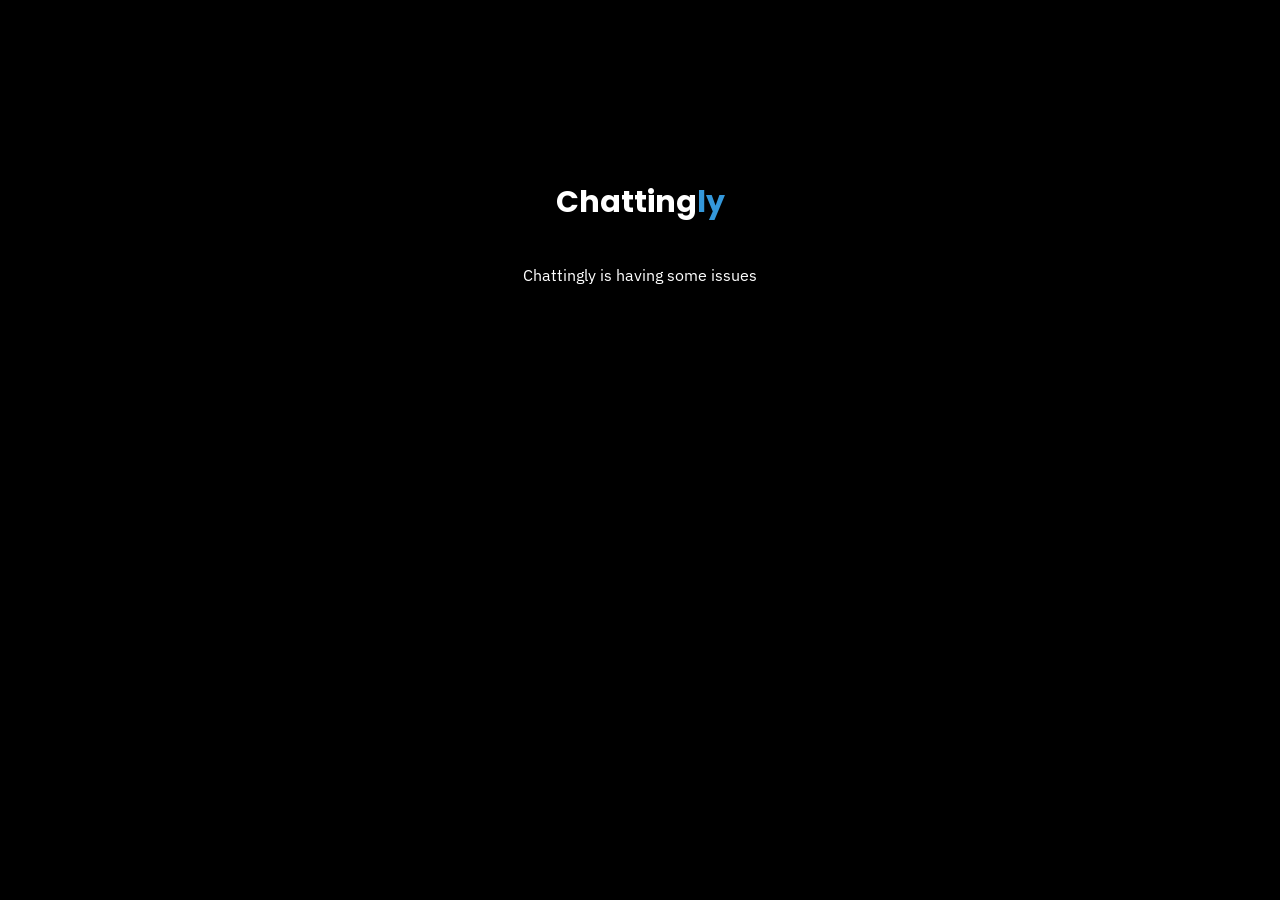
==== commit 511df3d5: "Update index.html" ====
--- a/app/index.html
+++ b/app/index.html
@@ -24,7 +24,7 @@
 	<div id="overlay" style="text-align: center; padding-top:20vh; backdrop-filter: blur(5px);">
 		<b class="titlea">Chatting<span style="color: var(--main-color);">ly</span></b>
 		<br><br><br>
-		<a id="simt"></a>
+		<a>Chattingly is having some issues</a>
 	</div>
 	<div id="mother">
 	<script>
@@ -228,4 +228,4 @@
 		}
 	</script>
 	</div>
-</body>+</body>
--- a/app/style.css
+++ b/app/style.css
@@ -66,7 +66,7 @@
     z-index: 1;
     border-radius: 10px;
     background-color: #242424;
-    transform: translate(14px, 28px);
+    transform: translate(14px, 9px);
     border: 1px solid grey;
 }
 
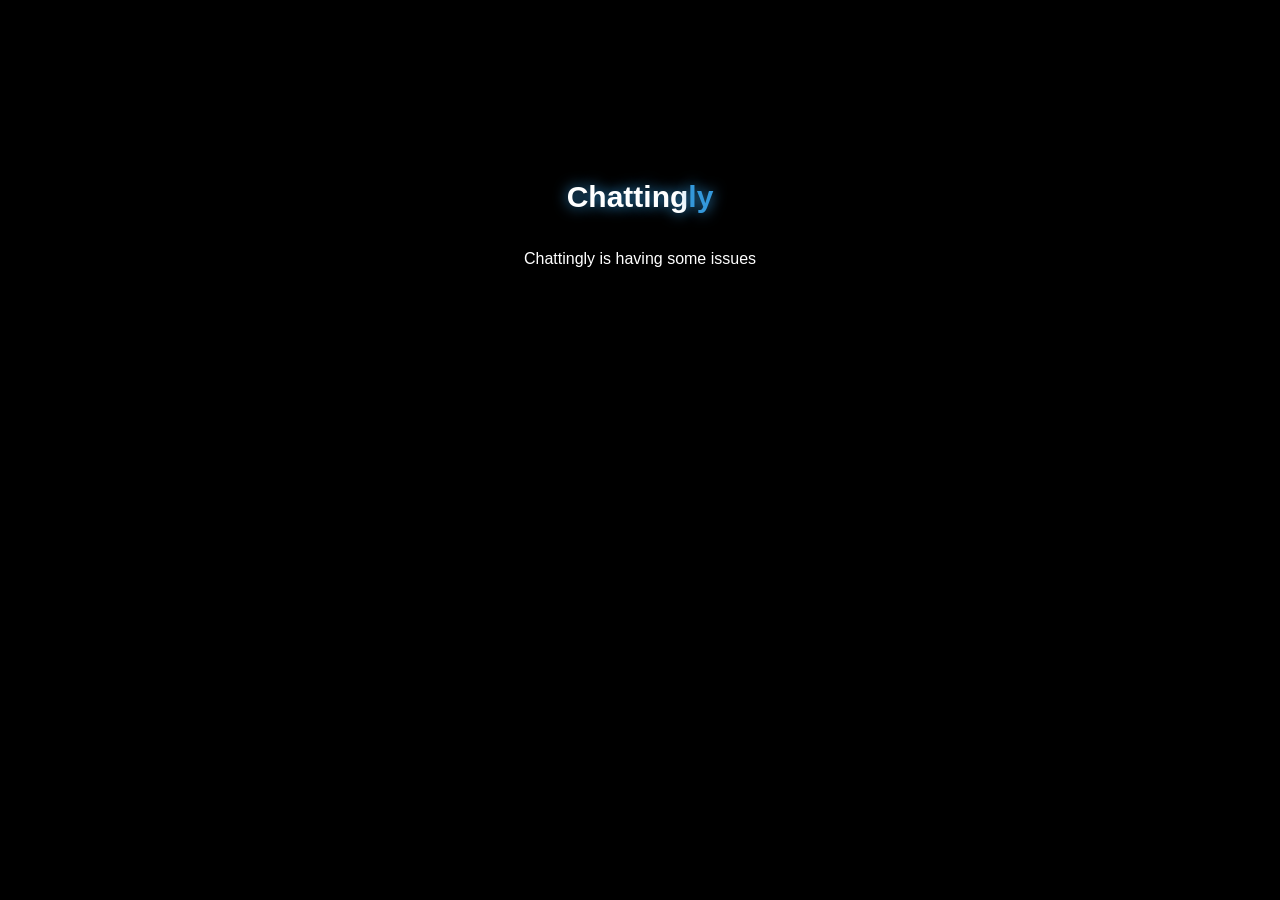
==== commit 05ecd3a8: "Update index.html" ====
--- a/app/index.html
+++ b/app/index.html
@@ -33,7 +33,6 @@
 			document.getElementById("overlay").style.opacity= "0%";
 			document.getElementById("overlay").style.display = "block";
 			document.getElementById("overlay").style.opacity= "100%";
-			document.getElementById("simt").innerHTML = facts[Math.floor(Math.random() * facts.length) + 0];
 		}
 
 		function off() {
